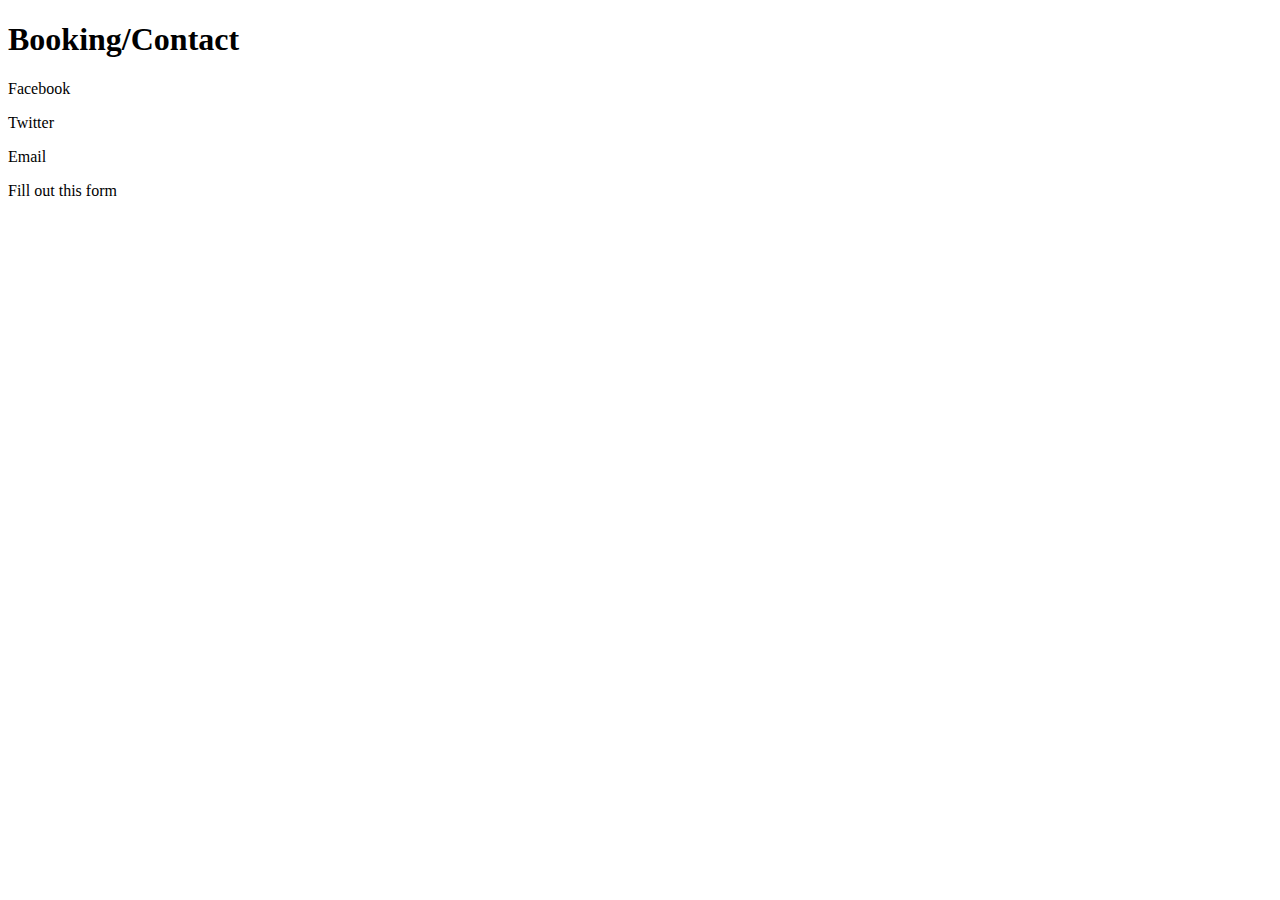
==== test.html @ 3b5808e3 "tclivedemo" ====
<!DOCTYPE html>
<html lang="en">
<head>
    <meta charset="UTF-8">
    <title></title>
</head>
<body>
<h1>Booking/Contact</h1>
<p>Facebook</p>
<p>Twitter</p>
<p>Email</p>
<p>Fill out this form</p>
</body>
</html>
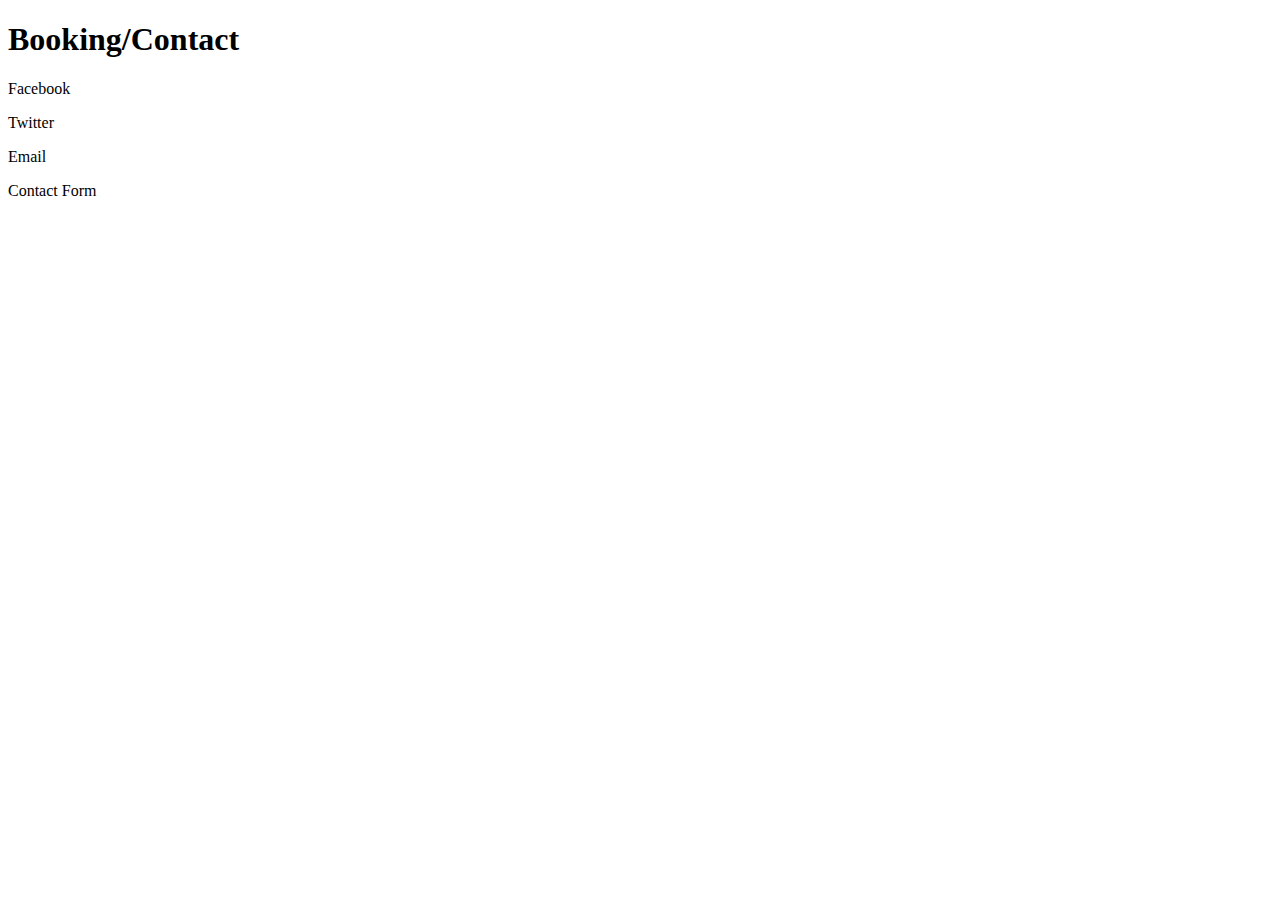
==== commit ad6343d1: "wording change" ====
--- a/test.html
+++ b/test.html
@@ -9,6 +9,6 @@
 <p>Facebook</p>
 <p>Twitter</p>
 <p>Email</p>
-<p>Fill out this form</p>
+<p>Contact Form</p>
 </body>
-</html>+</html>
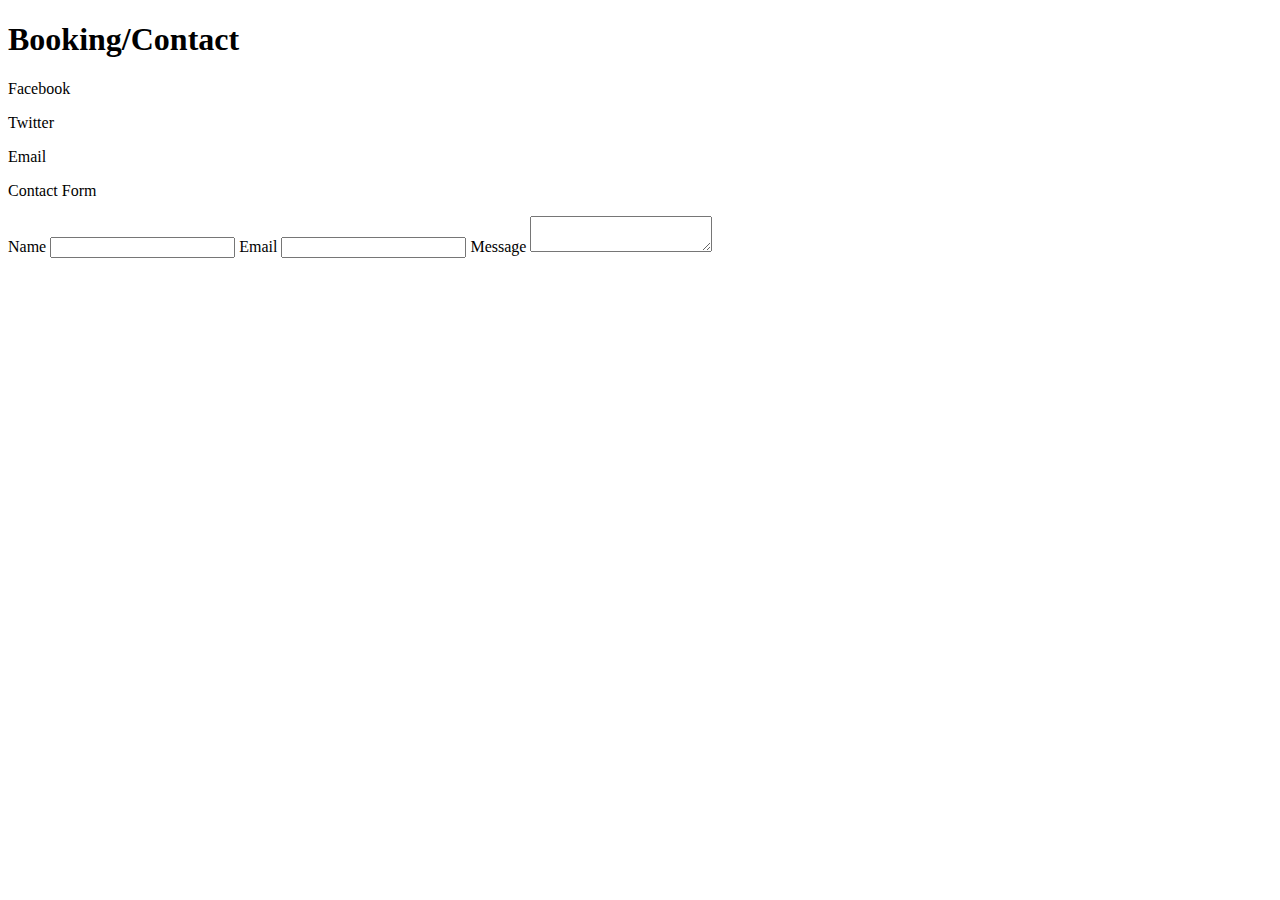
==== commit 6be20a0c: "added contact form" ====
--- a/test.html
+++ b/test.html
@@ -10,5 +10,13 @@
 <p>Twitter</p>
 <p>Email</p>
 <p>Contact Form</p>
+<form method="post" action="http://dpcobb.github.io/tomcobblive/index.html">
+    <label for="name">Name</label>
+    <input type="text" required="required" id="name"/>
+    <label for="email">Email</label>
+    <input type="email" required="required" id="email">
+    <label for="comments">Message</label>
+    <textarea id="comments"></textarea>
+</form>
 </body>
 </html>
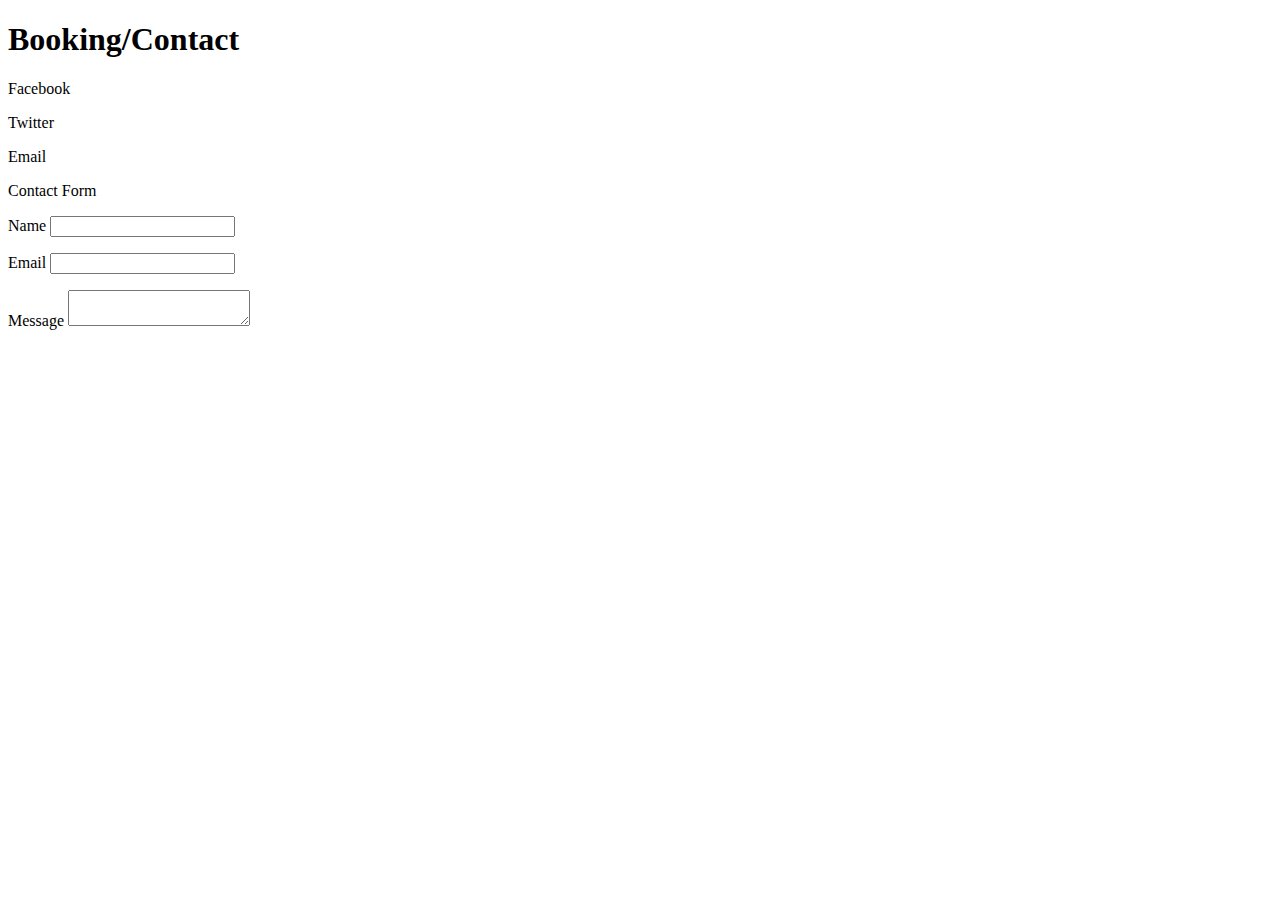
==== commit f8e71469: "contact form css" ====
--- a/test.html
+++ b/test.html
@@ -11,12 +11,14 @@
 <p>Email</p>
 <p>Contact Form</p>
 <form method="post" action="http://dpcobb.github.io/tomcobblive/index.html">
-    <label for="name">Name</label>
-    <input type="text" required="required" id="name"/>
-    <label for="email">Email</label>
-    <input type="email" required="required" id="email">
-    <label for="comments">Message</label>
-    <textarea id="comments"></textarea>
+    <p><label for="name">Name</label>
+    <input type="text" required="required" id="name"/></p>
+
+    <p><label for="email">Email</label>
+    <input type="email" required="required" id="email"></p>
+
+    <p><label for="comments">Message</label>
+    <textarea id="comments"></textarea></p>
 </form>
 </body>
 </html>
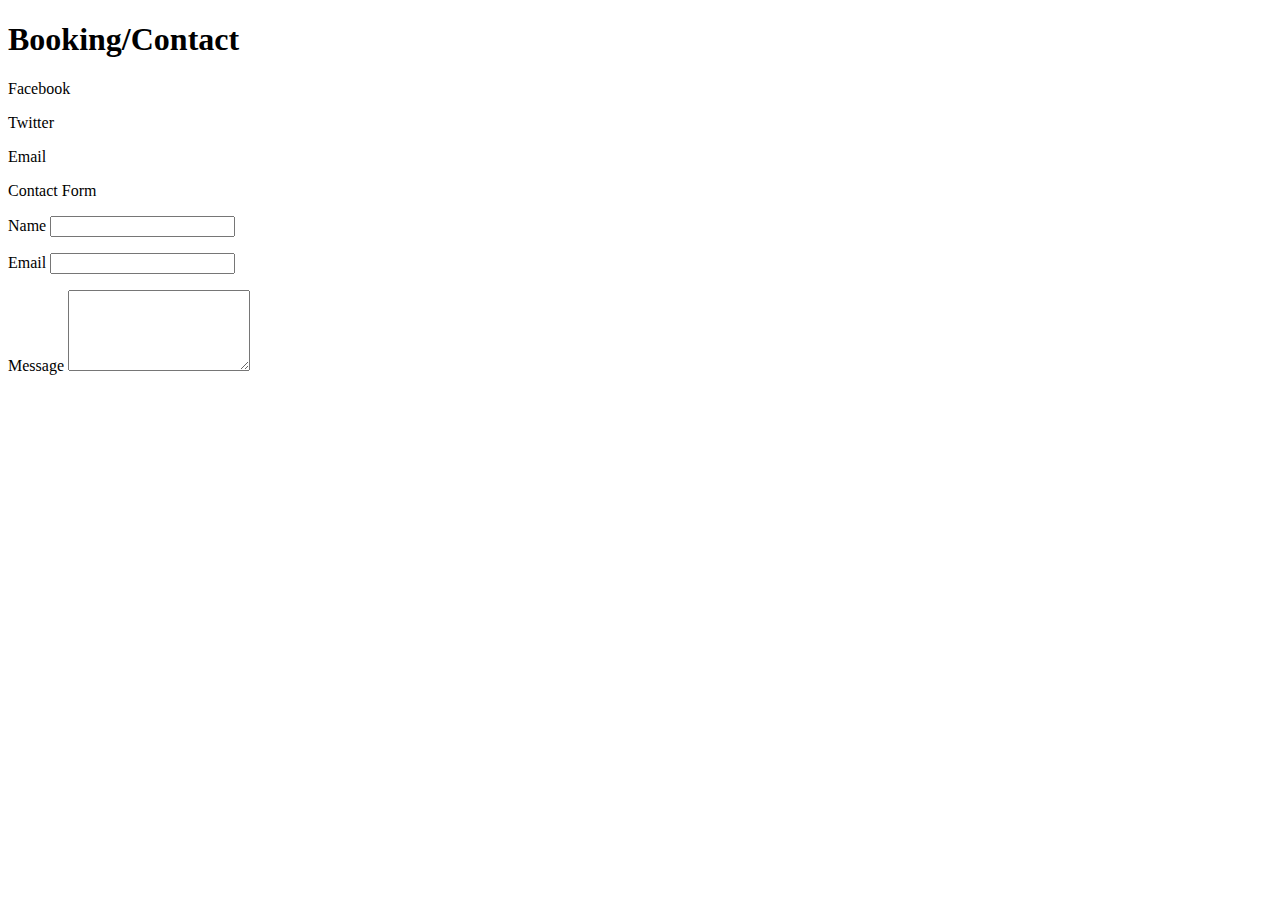
==== commit a8244c42: "form css" ====
--- a/test.html
+++ b/test.html
@@ -5,11 +5,13 @@
     <title></title>
 </head>
 <body>
-<h1>Booking/Contact</h1>
-<p>Facebook</p>
-<p>Twitter</p>
-<p>Email</p>
-<p>Contact Form</p>
+<section id="booking">
+    <h1>Booking/Contact</h1>
+    <p>Facebook</p>
+    <p>Twitter</p>
+    <p>Email</p>
+    <p>Contact Form</p>
+</section>
 <form method="post" action="http://dpcobb.github.io/tomcobblive/index.html">
     <p><label for="name">Name</label>
     <input type="text" required="required" id="name"/></p>
@@ -18,7 +20,7 @@
     <input type="email" required="required" id="email"></p>
 
     <p><label for="comments">Message</label>
-    <textarea id="comments"></textarea></p>
+    <textarea id="comments" rows="5"></textarea></p>
 </form>
 </body>
 </html>
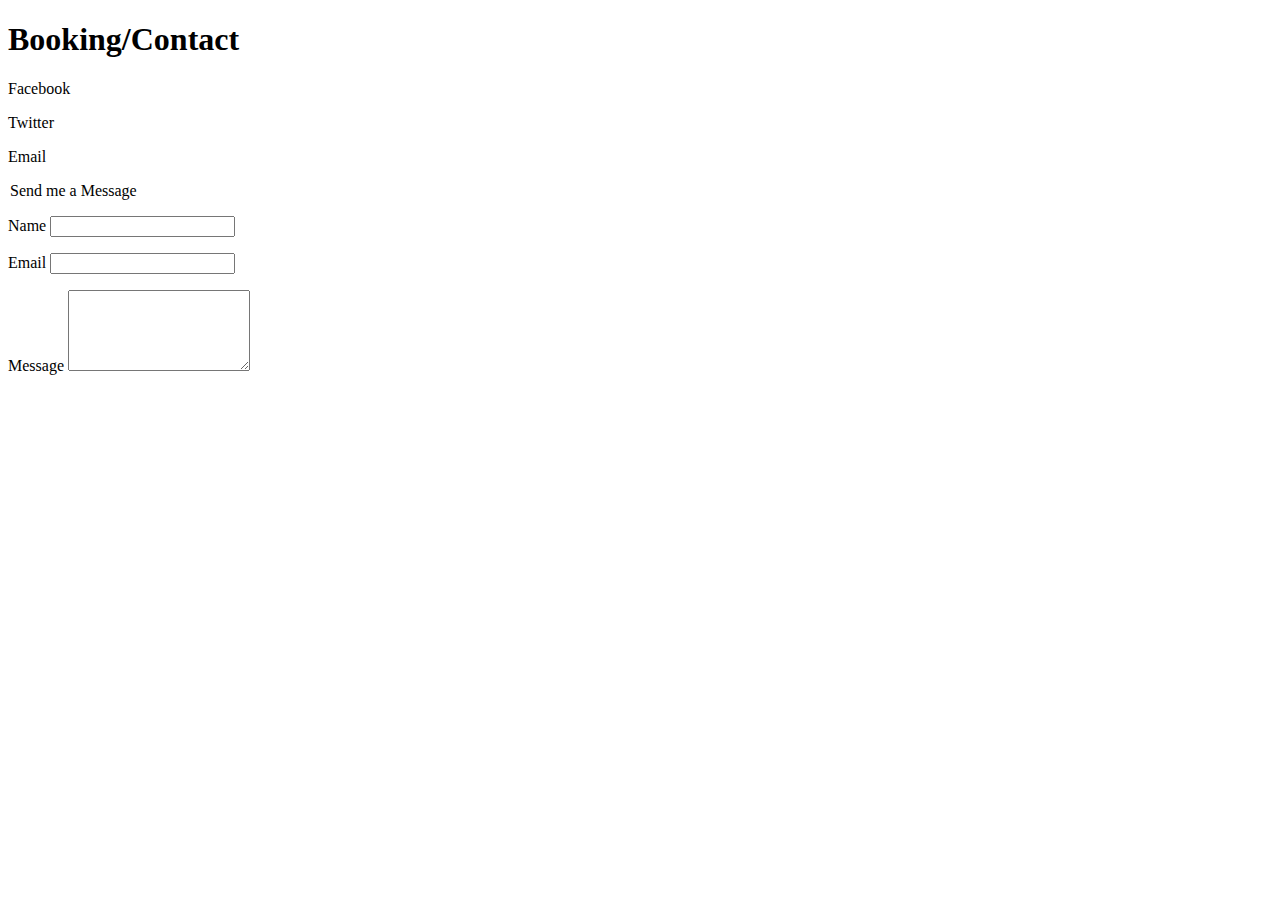
==== commit 953e67ab: "legend" ====
--- a/test.html
+++ b/test.html
@@ -10,9 +10,9 @@
     <p>Facebook</p>
     <p>Twitter</p>
     <p>Email</p>
-    <p>Contact Form</p>
 </section>
 <form method="post" action="http://dpcobb.github.io/tomcobblive/index.html">
+  <legend>Send me a Message</legend>
     <p><label for="name">Name</label>
     <input type="text" required="required" id="name"/></p>
 
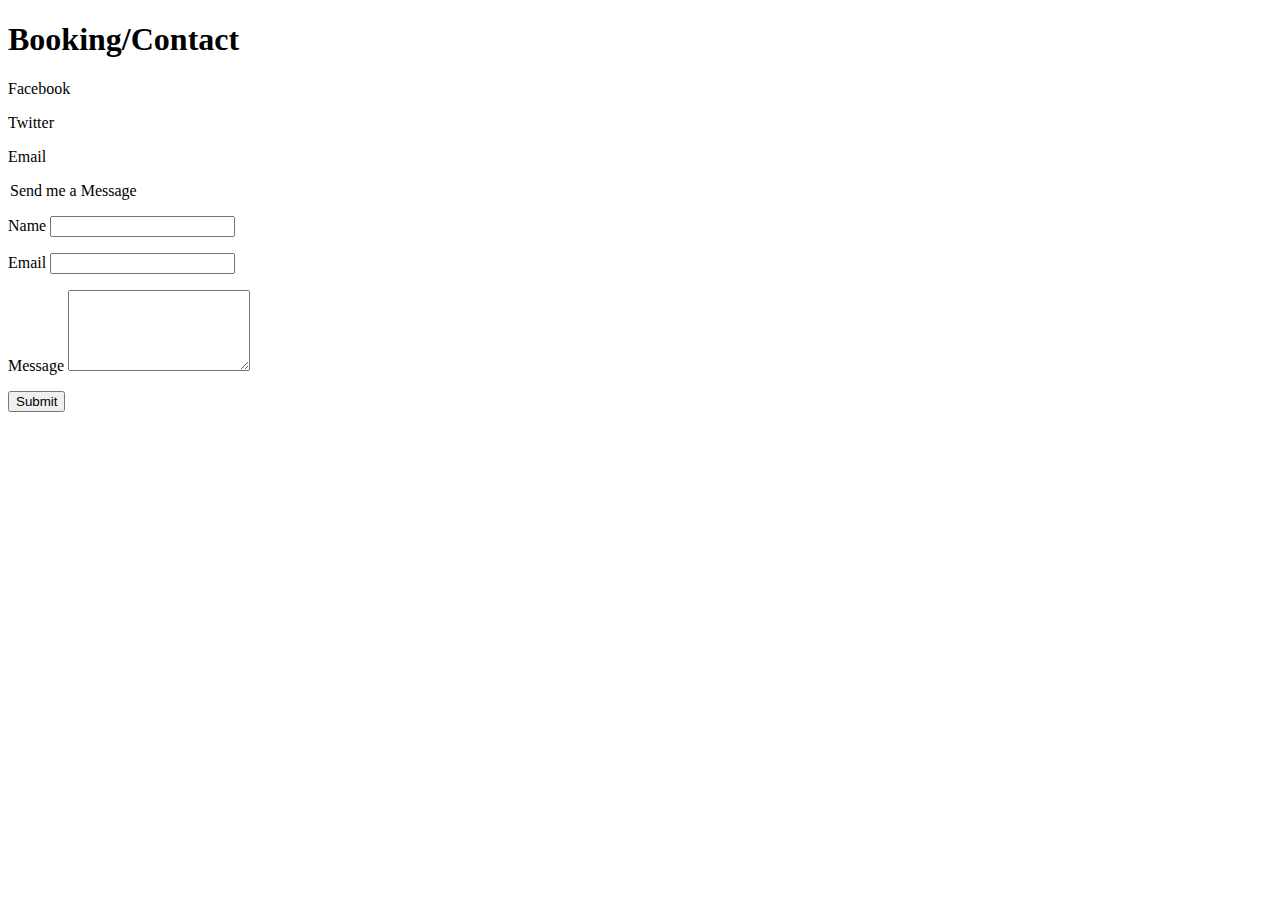
==== commit a300d32e: "submit button" ====
--- a/test.html
+++ b/test.html
@@ -17,10 +17,11 @@
     <input type="text" required="required" id="name"/></p>
 
     <p><label for="email">Email</label>
-    <input type="email" required="required" id="email"></p>
+    <input type="email" required="required" id="email"/></p>
 
     <p><label for="comments">Message</label>
     <textarea id="comments" rows="5"></textarea></p>
+    <input type="submit" id="form-submit"/>
 </form>
 </body>
 </html>
